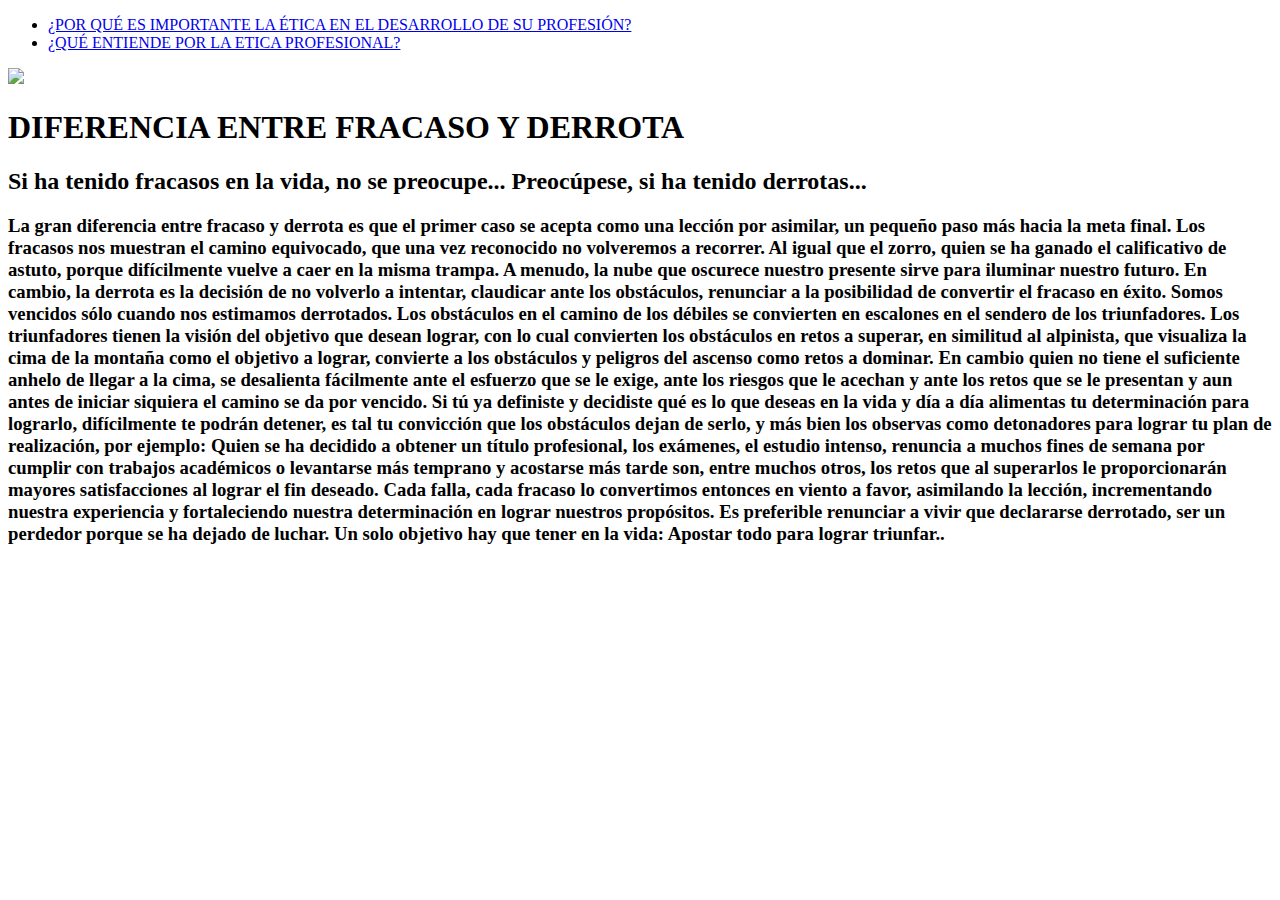
==== Index.html @ ea948454 "create index.html" ====
<!DOCTYPE html>
<html>
	<head>
		<meta charset="UTF-8">
		<title>ETICA PROFECIONAL</title>
		<link rel="stylesheet" type="text/css" href="estilo.css">
	</head>
	<body>


		<ul class="menu">
			<li><a href="Porque es importante la etica en el desarrollo de su profecion.html">¿POR QUÉ ES IMPORTANTE LA ÉTICA EN EL DESARROLLO DE SU PROFESIÓN?</a></li>
			<li><a href="Que entiende por la etica profecional.html">¿QUÉ ENTIENDE POR LA ETICA PROFESIONAL?</a></li>

		</ul>
		<img src="Imagenes/Sena.png">

	</body>

	
	<head>

                                      


		<h1>DIFERENCIA ENTRE FRACASO Y DERROTA</h1>
		<h2>Si ha tenido fracasos en la vida, no se preocupe... Preocúpese, si ha tenido derrotas...</h2>

		<h3>La gran diferencia entre fracaso y derrota es que el primer caso se acepta como una lección por asimilar, un pequeño paso más hacia la meta final. Los fracasos nos muestran el camino equivocado, que una vez reconocido no volveremos a recorrer. Al igual que el zorro, quien se ha ganado el calificativo de astuto, porque difícilmente vuelve a caer en la misma trampa. A menudo, la nube que oscurece nuestro presente sirve para iluminar nuestro futuro.

			En cambio, la derrota es la decisión de no volverlo a intentar, claudicar ante los obstáculos, renunciar a la posibilidad de convertir el fracaso en éxito. Somos vencidos sólo cuando nos estimamos derrotados.
			
			Los obstáculos en el camino de los débiles se convierten en escalones en el sendero de los triunfadores. Los triunfadores tienen la visión del objetivo que desean lograr, con lo cual convierten los obstáculos en retos a superar, en similitud al alpinista, que visualiza la cima de la montaña como el objetivo a lograr, convierte a los obstáculos y peligros del ascenso como retos a dominar.
			
			En cambio quien no tiene el suficiente anhelo de llegar a la cima, se desalienta fácilmente ante el esfuerzo que se le exige, ante los riesgos que le acechan y ante los retos que se le presentan y aun antes de iniciar siquiera el camino se da por vencido.
			
			Si tú ya definiste y decidiste qué es lo que deseas en la vida y día a día alimentas tu determinación para lograrlo, difícilmente te podrán detener, es tal tu convicción que los obstáculos dejan de serlo, y más bien los observas como detonadores para lograr tu plan de realización, por ejemplo: Quien se ha decidido a obtener un título profesional, los exámenes, el estudio intenso, renuncia a muchos fines de semana por cumplir con trabajos académicos o levantarse más temprano y acostarse más tarde son, entre muchos otros, los retos que al superarlos le proporcionarán mayores satisfacciones al lograr el fin deseado.
			
			Cada falla, cada fracaso lo convertimos entonces en viento a favor, asimilando la lección, incrementando nuestra experiencia y fortaleciendo nuestra determinación en lograr nuestros propósitos. Es preferible renunciar a vivir que declararse derrotado, ser un perdedor porque se ha dejado de luchar. Un solo objetivo hay que tener en la vida: Apostar todo para lograr triunfar..</h3>
			<link rel="stylesheet" type="text/css" href="estilo.css">
		</head>

</html>
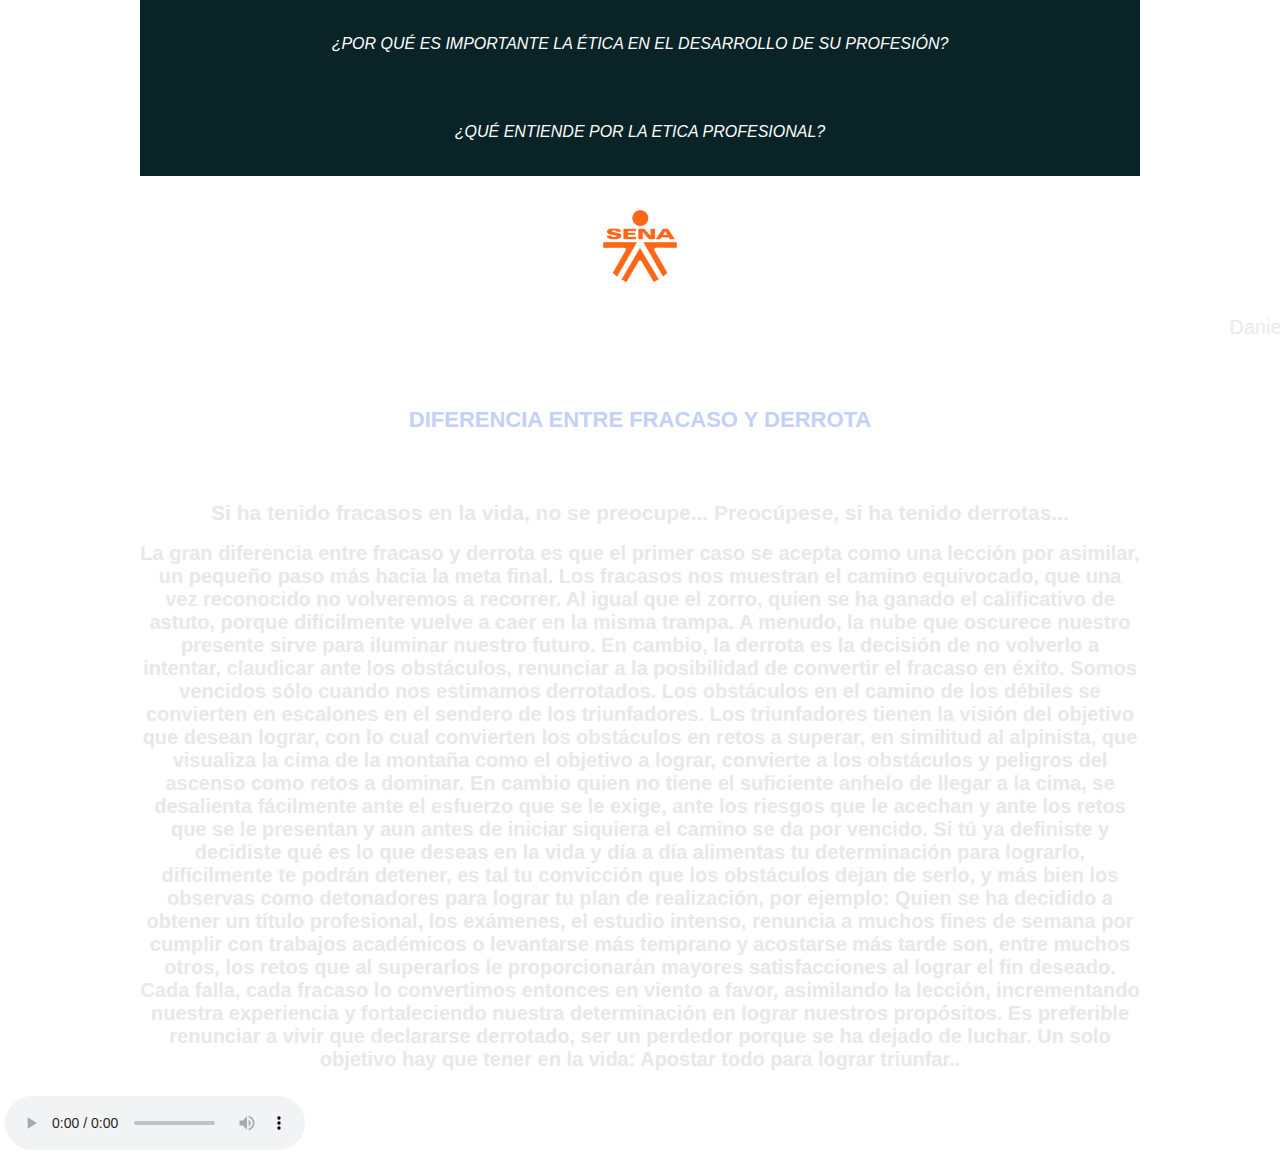
==== commit c28a0d91: "Actulizacion 2" ====
--- a/Index.html
+++ b/Index.html
@@ -1,5 +1,12 @@
 <!DOCTYPE html>
+
+
+
+
 <html>
+
+	
+	
 	<head>
 		<meta charset="UTF-8">
 		<title>ETICA PROFECIONAL</title>
@@ -14,6 +21,11 @@
 
 		</ul>
 		<img src="Imagenes/Sena.png">
+		
+		<marquee>Daniel Alveiro Lopez Urbano</marquee>
+		<link rel="stylesheet" type="text/css" href="estilo.css">
+
+
 
 	</body>
 
@@ -40,4 +52,10 @@
 			<link rel="stylesheet" type="text/css" href="estilo.css">
 		</head>
 
+		<audio controls autoplay>
+			<source src="Musica/micancion1.mp3" type="audio/ogg">
+			
+		</audio>
+
+
 </html>
--- a/estilo.css
+++ b/estilo.css
@@ -0,0 +1,97 @@
+body{
+	font-family: arial, helvetica;
+	background: #e8e8e8;
+}
+
+.menu{
+	list-style: none;
+	padding: 0;
+	background: #092327;
+	width: 90%;
+	max-width: 1000px;
+	margin: auto;
+	text-align: center;
+	font-style: italic;
+
+
+}
+
+.menu li a{
+	text-decoration: none;
+	color: white;
+	padding: 35px;
+	display: block;
+	
+	
+}
+
+.menu li{
+	display: inline-block;
+	text-align: center;
+	
+}
+
+.menu li a:hover{
+	background: #1b8dd8;
+}
+
+body{
+    margin: 0;
+    padding: 0;
+    background: url(imagenes/fondo.jpg);   
+    background-size: cover;
+    background-position: center;
+    font-family: sans-serif;
+}
+
+h1{
+
+	color: #c3d0f7; font-size: 22px;
+	text-align: center;
+	padding: 50px;
+	
+
+}
+
+h2{
+	color: #e8e8e8; font-size: 21px;
+	text-align: center;
+
+}
+
+h3{
+	color: #e8e8e8; font-size: 20px;
+	text-align: center;
+	max-width: 1000px;
+		margin: auto;
+
+
+	
+
+
+}
+img {
+	
+	margin: 25px 0 25px 5px;
+	border-radius: 8px;
+	display: block;
+	  margin-left: auto;
+	  margin-right: auto;
+	  width: 7%;
+	
+	}
+
+
+	audio{
+
+		margin: 25px 0 25px 5px;
+	border-radius: 8px;
+	display: block;
+	  margin-right: auto;
+	  
+	}
+    
+marquee{
+
+	color: #e8e8e8; font-size: 20px;
+}
--- a/estilo.css
+++ b/estilo.css
@@ -0,0 +1,97 @@
+body{
+	font-family: arial, helvetica;
+	background: #e8e8e8;
+}
+
+.menu{
+	list-style: none;
+	padding: 0;
+	background: #092327;
+	width: 90%;
+	max-width: 1000px;
+	margin: auto;
+	text-align: center;
+	font-style: italic;
+
+
+}
+
+.menu li a{
+	text-decoration: none;
+	color: white;
+	padding: 35px;
+	display: block;
+	
+	
+}
+
+.menu li{
+	display: inline-block;
+	text-align: center;
+	
+}
+
+.menu li a:hover{
+	background: #1b8dd8;
+}
+
+body{
+    margin: 0;
+    padding: 0;
+    background: url(imagenes/fondo.jpg);   
+    background-size: cover;
+    background-position: center;
+    font-family: sans-serif;
+}
+
+h1{
+
+	color: #c3d0f7; font-size: 22px;
+	text-align: center;
+	padding: 50px;
+	
+
+}
+
+h2{
+	color: #e8e8e8; font-size: 21px;
+	text-align: center;
+
+}
+
+h3{
+	color: #e8e8e8; font-size: 20px;
+	text-align: center;
+	max-width: 1000px;
+		margin: auto;
+
+
+	
+
+
+}
+img {
+	
+	margin: 25px 0 25px 5px;
+	border-radius: 8px;
+	display: block;
+	  margin-left: auto;
+	  margin-right: auto;
+	  width: 7%;
+	
+	}
+
+
+	audio{
+
+		margin: 25px 0 25px 5px;
+	border-radius: 8px;
+	display: block;
+	  margin-right: auto;
+	  
+	}
+    
+marquee{
+
+	color: #e8e8e8; font-size: 20px;
+}
--- a/estilo.css
+++ b/estilo.css
@@ -0,0 +1,97 @@
+body{
+	font-family: arial, helvetica;
+	background: #e8e8e8;
+}
+
+.menu{
+	list-style: none;
+	padding: 0;
+	background: #092327;
+	width: 90%;
+	max-width: 1000px;
+	margin: auto;
+	text-align: center;
+	font-style: italic;
+
+
+}
+
+.menu li a{
+	text-decoration: none;
+	color: white;
+	padding: 35px;
+	display: block;
+	
+	
+}
+
+.menu li{
+	display: inline-block;
+	text-align: center;
+	
+}
+
+.menu li a:hover{
+	background: #1b8dd8;
+}
+
+body{
+    margin: 0;
+    padding: 0;
+    background: url(imagenes/fondo.jpg);   
+    background-size: cover;
+    background-position: center;
+    font-family: sans-serif;
+}
+
+h1{
+
+	color: #c3d0f7; font-size: 22px;
+	text-align: center;
+	padding: 50px;
+	
+
+}
+
+h2{
+	color: #e8e8e8; font-size: 21px;
+	text-align: center;
+
+}
+
+h3{
+	color: #e8e8e8; font-size: 20px;
+	text-align: center;
+	max-width: 1000px;
+		margin: auto;
+
+
+	
+
+
+}
+img {
+	
+	margin: 25px 0 25px 5px;
+	border-radius: 8px;
+	display: block;
+	  margin-left: auto;
+	  margin-right: auto;
+	  width: 7%;
+	
+	}
+
+
+	audio{
+
+		margin: 25px 0 25px 5px;
+	border-radius: 8px;
+	display: block;
+	  margin-right: auto;
+	  
+	}
+    
+marquee{
+
+	color: #e8e8e8; font-size: 20px;
+}
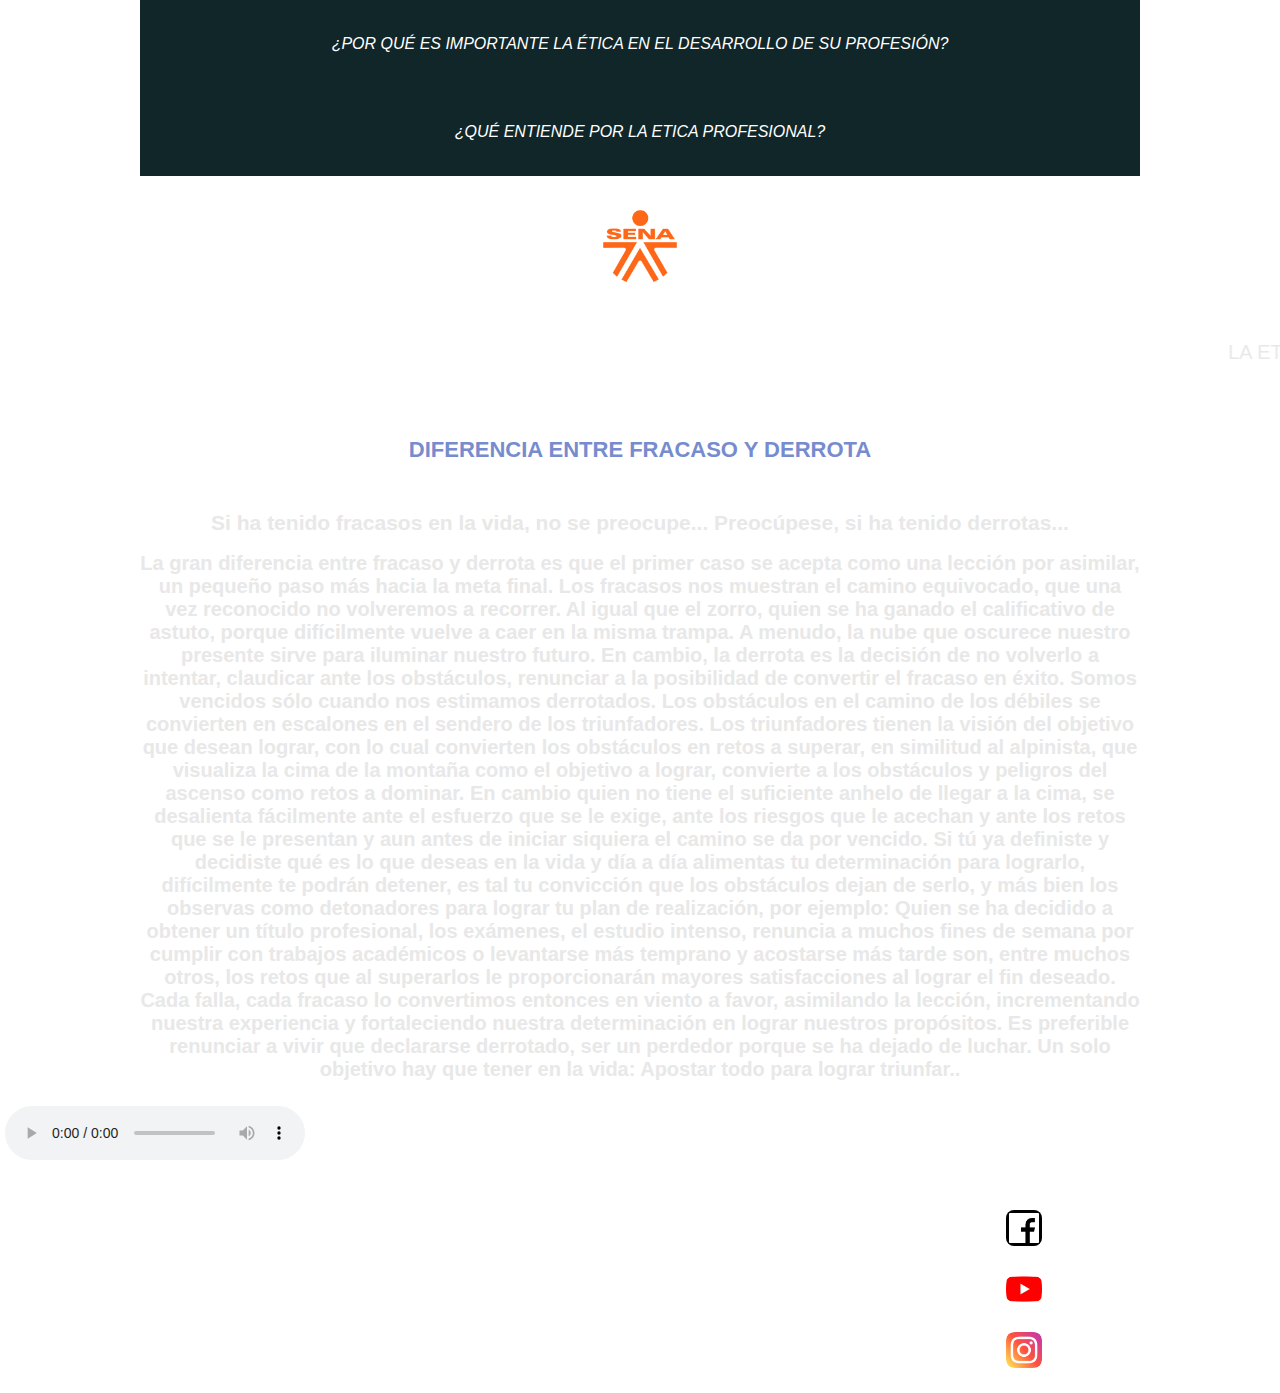
==== commit 6ff1aa53: "Daniel" ====
--- a/Index.html
+++ b/Index.html
@@ -4,6 +4,7 @@
 
 
 <html>
+	
 
 	
 	
@@ -22,19 +23,13 @@
 		</ul>
 		<img src="Imagenes/Sena.png">
 		
-		<marquee>Daniel Alveiro Lopez Urbano</marquee>
-		<link rel="stylesheet" type="text/css" href="estilo.css">
-
-
+		
+		<marquee>LA ETICA ES IMPORTANTE, YA QUE LA APLICAMOS EN NUESTRA VIDA DIARIA</marquee>
 
 	</body>
 
 	
 	<head>
-
-                                      
-
-
 		<h1>DIFERENCIA ENTRE FRACASO Y DERROTA</h1>
 		<h2>Si ha tenido fracasos en la vida, no se preocupe... Preocúpese, si ha tenido derrotas...</h2>
 
@@ -57,5 +52,16 @@
 			
 		</audio>
 
+		<div class="container">
+			<!-- (p>lorem)*20 (código a usar si tienes instalada la extensión emmet)-->
+		</div>
+
+		<div class="social">
+			<a href="https://www.facebook.com/"><img src="img/facebook.png" alt="facebook"></a>
+			<a href="https://www.youtube.com"><img src="img/youtube.png" alt="youtube"></a>
+			<a href="https://www.instagram.com"><img src="img/instagram.png" alt="instagram"></a>
+		</div>
+
+		
 
 </html>
--- a/estilo.css
+++ b/estilo.css
@@ -1,12 +1,12 @@
 body{
-	font-family: arial, helvetica;
-	background: #e8e8e8;
+	font-family: 'Baloo Tamma', cursive;
+	background: #aa97f0;
 }
 
 .menu{
 	list-style: none;
 	padding: 0;
-	background: #092327;
+	background: #112629;
 	width: 90%;
 	max-width: 1000px;
 	margin: auto;
@@ -44,14 +44,18 @@
     font-family: sans-serif;
 }
 
+
 h1{
 
-	color: #c3d0f7; font-size: 22px;
+	color: #768cce; font-size: 22px;
 	text-align: center;
-	padding: 50px;
+	padding: 30px;
+
+		
+	  }
 	
 
-}
+
 
 h2{
 	color: #e8e8e8; font-size: 21px;
@@ -92,6 +96,16 @@
 	}
     
 marquee{
+	margin: 25px 0 25px 5px;
 
 	color: #e8e8e8; font-size: 20px;
 }
+
+
+
+div {
+	float: right;
+	margin: right
+	Position:absolute;
+
+}--- a/estilo.css
+++ b/estilo.css
@@ -1,12 +1,12 @@
 body{
-	font-family: arial, helvetica;
-	background: #e8e8e8;
+	font-family: 'Baloo Tamma', cursive;
+	background: #aa97f0;
 }
 
 .menu{
 	list-style: none;
 	padding: 0;
-	background: #092327;
+	background: #112629;
 	width: 90%;
 	max-width: 1000px;
 	margin: auto;
@@ -44,14 +44,18 @@
     font-family: sans-serif;
 }
 
+
 h1{
 
-	color: #c3d0f7; font-size: 22px;
+	color: #768cce; font-size: 22px;
 	text-align: center;
-	padding: 50px;
+	padding: 30px;
+
+		
+	  }
 	
 
-}
+
 
 h2{
 	color: #e8e8e8; font-size: 21px;
@@ -92,6 +96,16 @@
 	}
     
 marquee{
+	margin: 25px 0 25px 5px;
 
 	color: #e8e8e8; font-size: 20px;
 }
+
+
+
+div {
+	float: right;
+	margin: right
+	Position:absolute;
+
+}